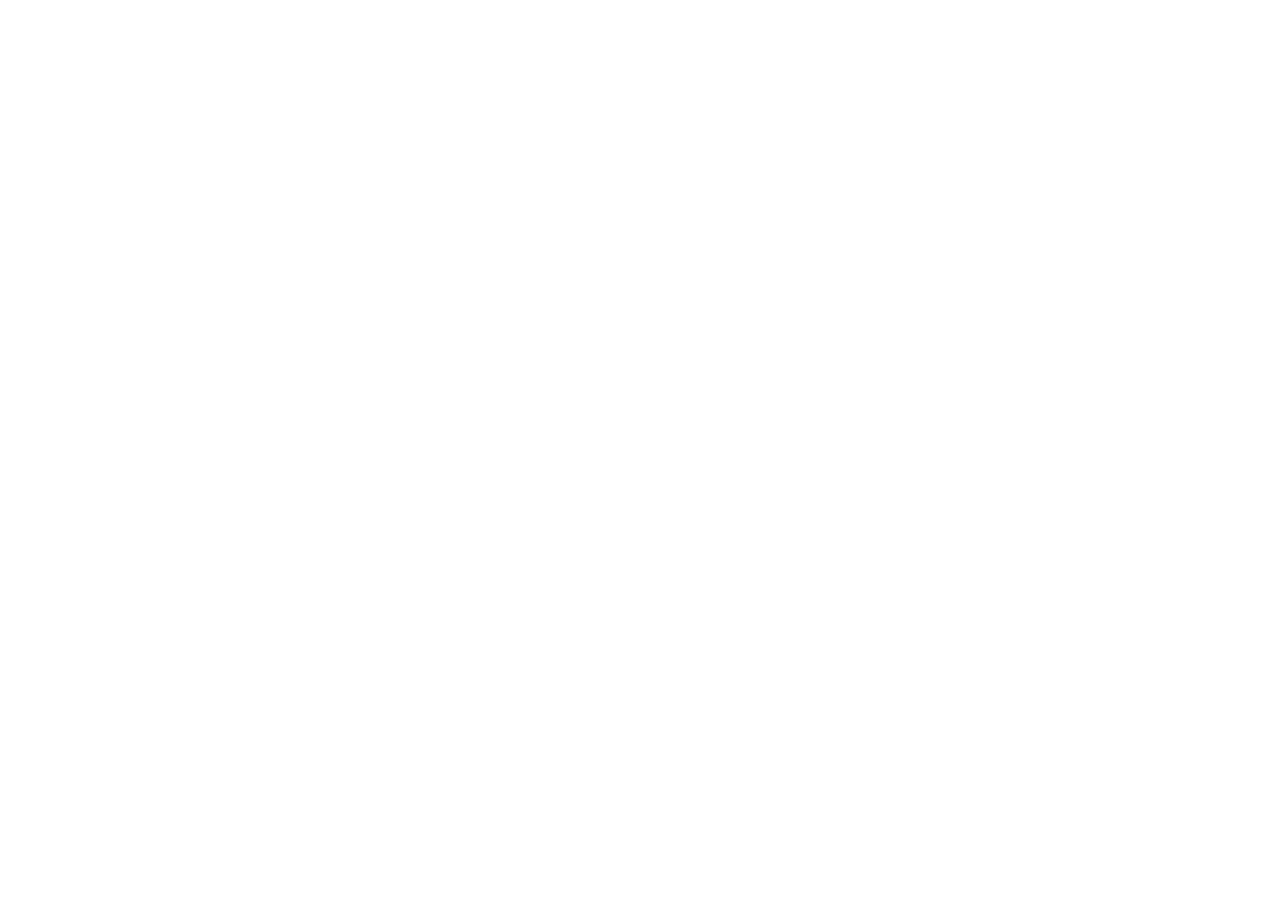
==== src/main/resources/templates/index.html @ ca3d0ce7 "Initial commit" ====
<!DOCTYPE html>
<html lang="en" xmlns:layout="http://www.ultraq.net.nz/thymeleaf/layout" layout:decorate="layouts/_layout"
      xmlns:th="http://www.thymeleaf.org">

<div layout:fragment="content">

</div>
</html>
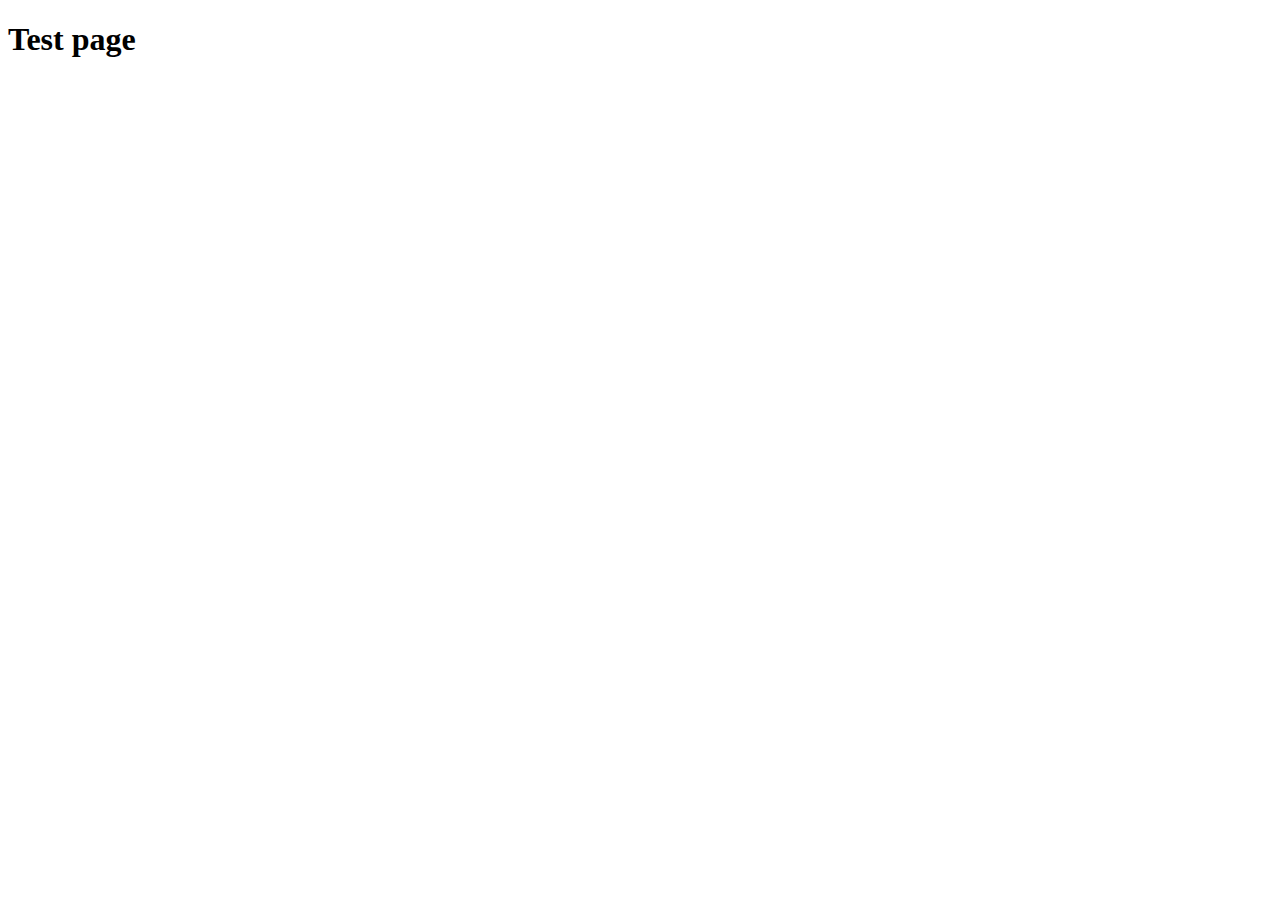
==== commit fdd9474c: "Initial commit" ====
--- a/src/main/resources/templates/index.html
+++ b/src/main/resources/templates/index.html
@@ -3,6 +3,6 @@
       xmlns:th="http://www.thymeleaf.org">
 
 <div layout:fragment="content">
-
+    <h1>Test page</h1>
 </div>
 </html>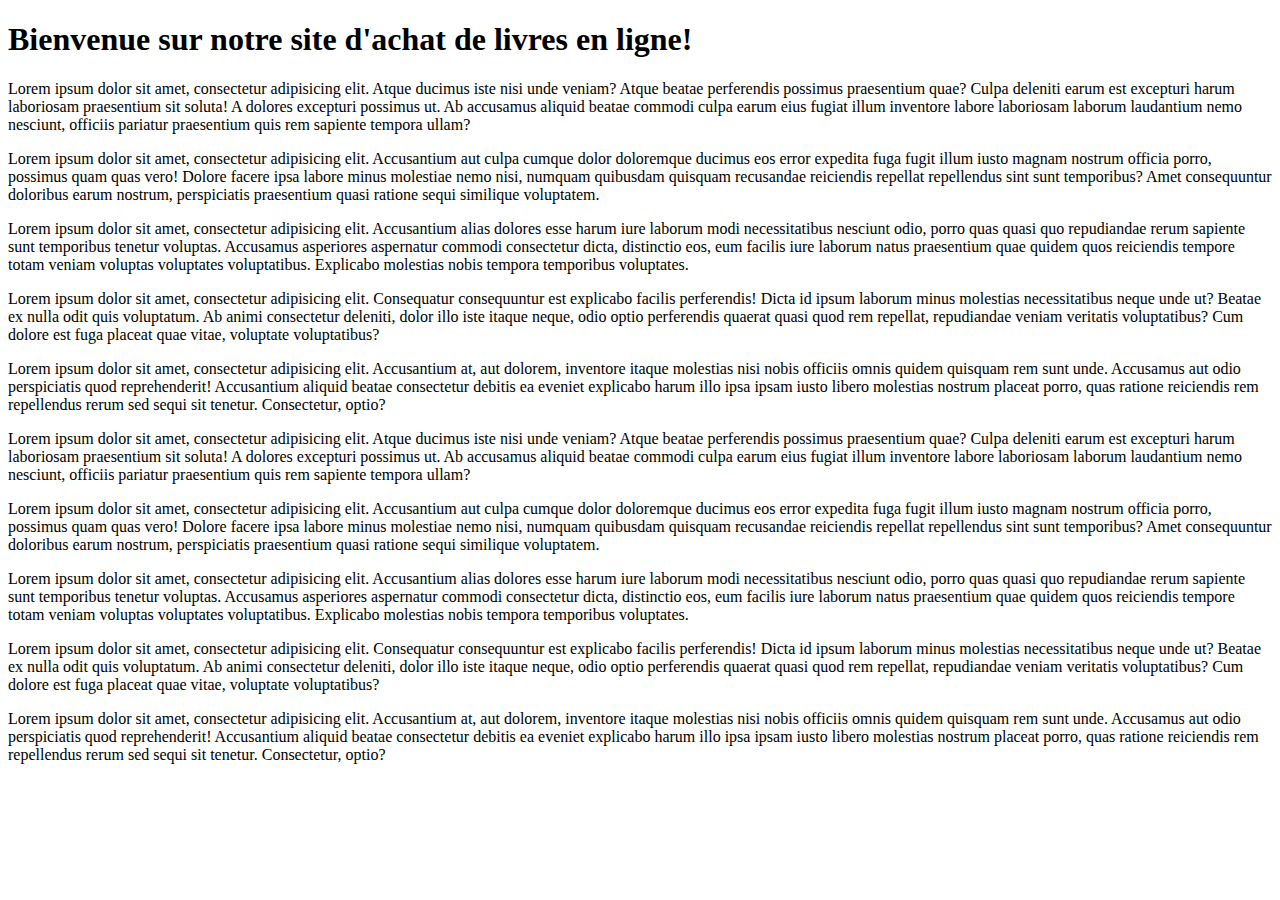
==== commit f418e024: "index, _layout, error page, listeLivres and infoLivres views are mostly done. A lot more left to do." ====
--- a/src/main/resources/templates/index.html
+++ b/src/main/resources/templates/index.html
@@ -3,6 +3,67 @@
       xmlns:th="http://www.thymeleaf.org">
 
 <div layout:fragment="content">
-    <h1>Test page</h1>
+    <h1 class="text-center mb-5 mt-5">Bienvenue sur notre site d'achat de livres en ligne!</h1>
+
+    <p>Lorem ipsum dolor sit amet, consectetur adipisicing elit. Atque ducimus iste nisi unde veniam? Atque beatae
+        perferendis possimus praesentium quae? Culpa deleniti earum est excepturi harum laboriosam praesentium sit
+        soluta! A dolores excepturi possimus ut. Ab accusamus aliquid beatae commodi culpa earum eius fugiat illum
+        inventore labore laboriosam laborum laudantium nemo nesciunt, officiis pariatur praesentium quis rem sapiente
+        tempora ullam?
+    </p>
+    <p>Lorem ipsum dolor sit amet, consectetur adipisicing elit. Accusantium aut culpa cumque dolor doloremque ducimus
+        eos error expedita fuga fugit illum iusto magnam nostrum officia porro, possimus quam quas vero! Dolore
+        facere ipsa labore minus molestiae nemo nisi, numquam quibusdam quisquam recusandae reiciendis repellat
+        repellendus sint sunt temporibus? Amet consequuntur doloribus earum nostrum, perspiciatis praesentium quasi
+        ratione sequi similique voluptatem.
+    </p>
+    <p>Lorem ipsum dolor sit amet, consectetur adipisicing elit. Accusantium alias dolores esse harum iure laborum modi
+        necessitatibus nesciunt odio, porro quas quasi quo repudiandae rerum sapiente sunt temporibus tenetur
+        voluptas. Accusamus asperiores aspernatur commodi consectetur dicta, distinctio eos, eum facilis iure laborum
+        natus praesentium quae quidem quos reiciendis tempore totam veniam voluptas voluptates voluptatibus. Explicabo
+        molestias nobis tempora temporibus voluptates.
+    </p>
+    <p>Lorem ipsum dolor sit amet, consectetur adipisicing elit. Consequatur consequuntur est explicabo facilis
+        perferendis! Dicta id ipsum laborum minus molestias necessitatibus neque unde ut? Beatae ex nulla odit quis
+        voluptatum. Ab animi consectetur deleniti, dolor illo iste itaque neque, odio optio perferendis quaerat quasi
+        quod rem repellat, repudiandae veniam veritatis voluptatibus? Cum dolore est fuga placeat quae vitae, voluptate
+        voluptatibus?
+    </p>
+    <p>Lorem ipsum dolor sit amet, consectetur adipisicing elit. Accusantium at, aut dolorem, inventore itaque molestias
+        nisi nobis officiis omnis quidem quisquam rem sunt unde. Accusamus aut odio perspiciatis quod
+        reprehenderit! Accusantium aliquid beatae consectetur debitis ea eveniet explicabo harum illo ipsa ipsam
+        iusto libero molestias nostrum placeat porro, quas ratione reiciendis rem repellendus rerum sed sequi sit
+        tenetur. Consectetur, optio?
+    </p>
+    <p>Lorem ipsum dolor sit amet, consectetur adipisicing elit. Atque ducimus iste nisi unde veniam? Atque beatae
+        perferendis possimus praesentium quae? Culpa deleniti earum est excepturi harum laboriosam praesentium sit
+        soluta! A dolores excepturi possimus ut. Ab accusamus aliquid beatae commodi culpa earum eius fugiat illum
+        inventore labore laboriosam laborum laudantium nemo nesciunt, officiis pariatur praesentium quis rem sapiente
+        tempora ullam?
+    </p>
+    <p>Lorem ipsum dolor sit amet, consectetur adipisicing elit. Accusantium aut culpa cumque dolor doloremque ducimus
+        eos error expedita fuga fugit illum iusto magnam nostrum officia porro, possimus quam quas vero! Dolore
+        facere ipsa labore minus molestiae nemo nisi, numquam quibusdam quisquam recusandae reiciendis repellat
+        repellendus sint sunt temporibus? Amet consequuntur doloribus earum nostrum, perspiciatis praesentium quasi
+        ratione sequi similique voluptatem.
+    </p>
+    <p>Lorem ipsum dolor sit amet, consectetur adipisicing elit. Accusantium alias dolores esse harum iure laborum modi
+        necessitatibus nesciunt odio, porro quas quasi quo repudiandae rerum sapiente sunt temporibus tenetur
+        voluptas. Accusamus asperiores aspernatur commodi consectetur dicta, distinctio eos, eum facilis iure laborum
+        natus praesentium quae quidem quos reiciendis tempore totam veniam voluptas voluptates voluptatibus. Explicabo
+        molestias nobis tempora temporibus voluptates.
+    </p>
+    <p>Lorem ipsum dolor sit amet, consectetur adipisicing elit. Consequatur consequuntur est explicabo facilis
+        perferendis! Dicta id ipsum laborum minus molestias necessitatibus neque unde ut? Beatae ex nulla odit quis
+        voluptatum. Ab animi consectetur deleniti, dolor illo iste itaque neque, odio optio perferendis quaerat quasi
+        quod rem repellat, repudiandae veniam veritatis voluptatibus? Cum dolore est fuga placeat quae vitae, voluptate
+        voluptatibus?
+    </p>
+    <p>Lorem ipsum dolor sit amet, consectetur adipisicing elit. Accusantium at, aut dolorem, inventore itaque molestias
+        nisi nobis officiis omnis quidem quisquam rem sunt unde. Accusamus aut odio perspiciatis quod
+        reprehenderit! Accusantium aliquid beatae consectetur debitis ea eveniet explicabo harum illo ipsa ipsam
+        iusto libero molestias nostrum placeat porro, quas ratione reiciendis rem repellendus rerum sed sequi sit
+        tenetur. Consectetur, optio?
+    </p>
 </div>
 </html>